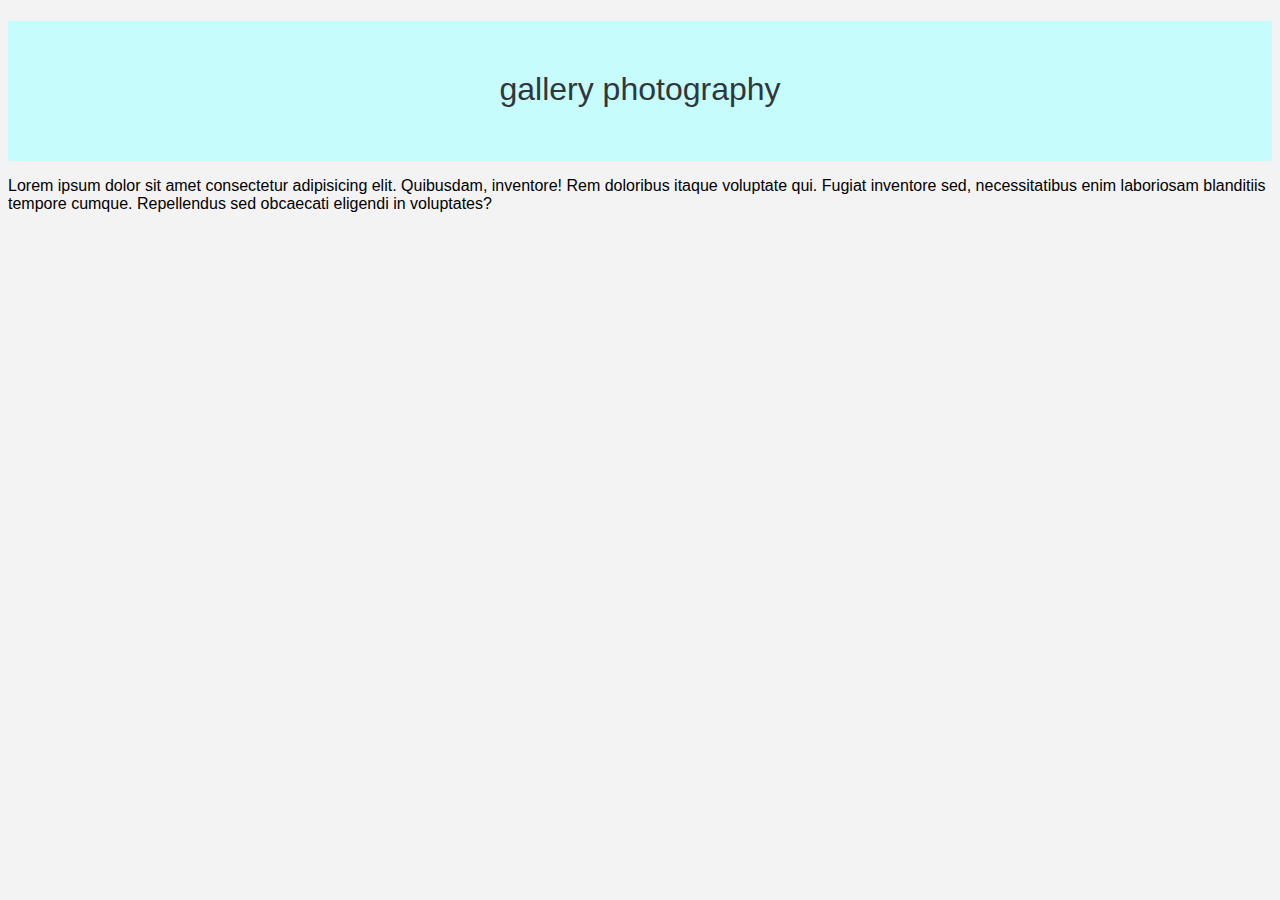
==== index.html @ 1c7db548 "add css file" ====
<!DOCTYPE html>
<html lang="en">
  <head>
    <meta charset="UTF-8" />
    <meta name="viewport" content="width=device-width, initial-scale=1.0" />
    <title>Document</title>
    <link rel="stylesheet" href="style.css" />
  </head>
  <body>
    <div class="header">
      <div class="header_title">
        <h1><strong>g</strong>allery <strong>ph</strong>otography</h1>
      </div>
    </div>
    <p>
      Lorem ipsum dolor sit amet consectetur adipisicing elit. Quibusdam,
      inventore! Rem doloribus itaque voluptate qui. Fugiat inventore sed,
      necessitatibus enim laboriosam blanditiis tempore cumque. Repellendus sed
      obcaecati eligendi in voluptates?
    </p>
  </body>
</html>
---- style.css ----
body {
  background-color: #f3f3f3;
  font-family: sans-serif;
}
.header {
  background-color: rgb(198, 252, 252);
  width: 100%;
  height: 140px;
}
.header_title {
  color: darkblue;
  text-align: center;
}
.header h1 {
  color: #31363d;

  padding-top: 50px;
  font-family: "Raleway", sans-serif;
  font-weight: 300;

  text-decoration: none;
}
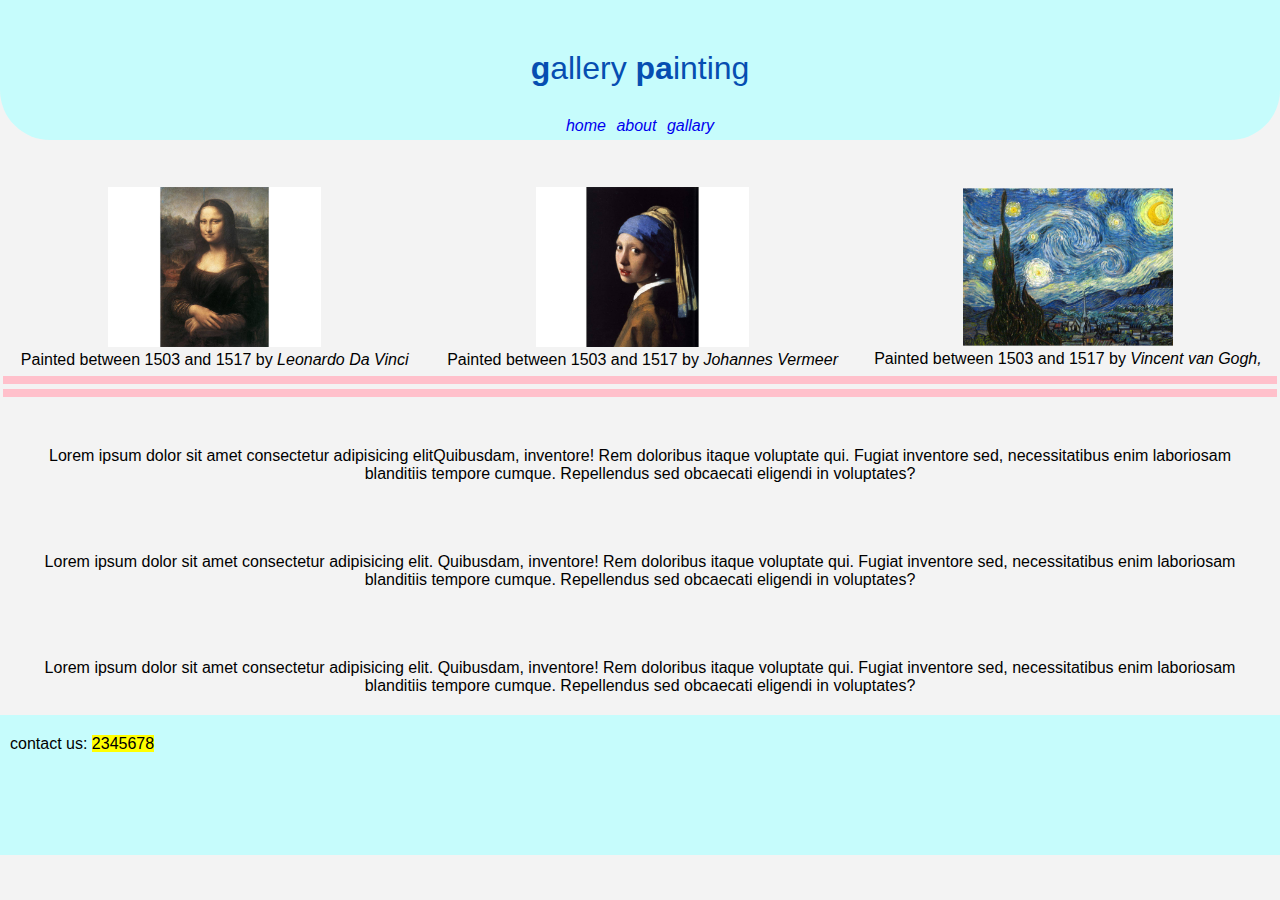
==== commit b93b7a6d: "some tages used in projects" ====
--- a/index.html
+++ b/index.html
@@ -7,16 +7,75 @@
     <link rel="stylesheet" href="style.css" />
   </head>
   <body>
-    <div class="header">
+    <header class="header">
       <div class="header_title">
-        <h1><strong>g</strong>allery <strong>ph</strong>otography</h1>
+        <h1><strong>g</strong>allery <strong>pa</strong>inting</h1>
       </div>
+      <div class="nav">
+        <div class="container">
+          <ul>
+            <li><a class="nav_link" href="#">home</a></li>
+            <li><a class="nav_link" href="#">about</a></li>
+            <li><a class="nav_link" href="#">gallary</a></li>
+          </ul>
+        </div>
+      </div>
+    </header>
+    <div class="main">
+      <table>
+        <tr>
+          <td>
+            <img class="images" src="./images/image.png" alt="Italian Trulli" />
+            <p>
+              Painted between 1503 and 1517 by
+              <cite style="font-style: italic">Leonardo Da Vinci</cite>
+            </p>
+          </td>
+          <td>
+            <img
+              class="images"
+              src="./images/image1.png"
+              alt="Italian Trulli"
+            />
+            <p>
+              Painted between 1503 and 1517 by <cite>Johannes Vermeer</cite>
+            </p>
+          </td>
+          <td>
+            <img
+              class="images"
+              src="./images/image2.png"
+              alt="Italian Trulli"
+            />
+            <p>
+              Painted between 1503 and 1517 by <cite> Vincent van Gogh,</cite>
+            </p>
+          </td>
+        </tr>
+      </table>
+      <hr class="main_line" />
+      <hr class="main_line" />
+      <p class="main_text">
+        Lorem ipsum dolor sit amet consectetur adipisicing elitQuibusdam,
+        inventore! Rem doloribus itaque voluptate qui. Fugiat inventore sed,
+        necessitatibus enim laboriosam blanditiis tempore cumque. Repellendus
+        sed obcaecati eligendi in voluptates?
+      </p>
+      <p class="main_text">
+        Lorem ipsum dolor sit amet consectetur adipisicing elit. Quibusdam,
+        inventore! Rem doloribus itaque voluptate qui. Fugiat inventore sed,
+        necessitatibus enim laboriosam blanditiis tempore cumque. Repellendus
+        sed obcaecati eligendi in voluptates?
+      </p>
+      <p class="main_text">
+        Lorem ipsum dolor sit amet consectetur adipisicing elit. Quibusdam,
+        inventore! Rem doloribus itaque voluptate qui. Fugiat inventore sed,
+        necessitatibus enim laboriosam blanditiis tempore cumque. Repellendus
+        sed obcaecati eligendi in voluptates?
+      </p>
     </div>
-    <p>
-      Lorem ipsum dolor sit amet consectetur adipisicing elit. Quibusdam,
-      inventore! Rem doloribus itaque voluptate qui. Fugiat inventore sed,
-      necessitatibus enim laboriosam blanditiis tempore cumque. Repellendus sed
-      obcaecati eligendi in voluptates?
-    </p>
+    <footer class="footer">
+      <p>contact us: <mark>2345678</mark></p>
+    </footer>
   </body>
 </html>
--- a/style.css
+++ b/style.css
@@ -1,4 +1,10 @@
-body {
+* {
+  margin: 0;
+  padding: 0;
+}
+
+body,
+html {
   background-color: #f3f3f3;
   font-family: sans-serif;
 }
@@ -6,17 +12,62 @@
   background-color: rgb(198, 252, 252);
   width: 100%;
   height: 140px;
+  border-radius: 0px 0px 50px 50px;
 }
-.header_title {
-  color: darkblue;
+
+.header h1 {
+  color: hsl(215, 93%, 36%);
+  text-align: center;
+  padding-top: 50px;
+  font-family: "Raleway", sans-serif;
+  font-weight: 500;
+  text-decoration: none;
+}
+
+.container {
+  text-align: center;
+  margin-top: 30px;
+}
+.nav .container li {
+  color: hsl(215, 93%, 36%);
+  display: inline;
+  text-align: center;
+  padding: 0 3px;
+
+  font-style: italic;
+}
+.nav_link {
+  text-decoration: none;
+  display: inline;
+}
+.images {
+  width: 50%;
+  height: 100%;
+}
+.main table tr {
   text-align: center;
 }
-.header h1 {
-  color: #31363d;
+.main table td {
+  margin: 0 10px;
+}
+.main table {
+  margin-top: 45px;
+}
+.main_text {
+  text-align: center;
+  margin-top: 30px;
+  padding: 20px 30px;
+}
+.main_line {
+  border: 4px solid pink;
+  margin: 5px 3px;
+}
 
-  padding-top: 50px;
-  font-family: "Raleway", sans-serif;
-  font-weight: 300;
-
-  text-decoration: none;
+.footer {
+  background-color: rgb(198, 252, 252);
+  width: 100%;
+  height: 140px;
 }
+.footer p {
+  padding: 20px 10px;
+}
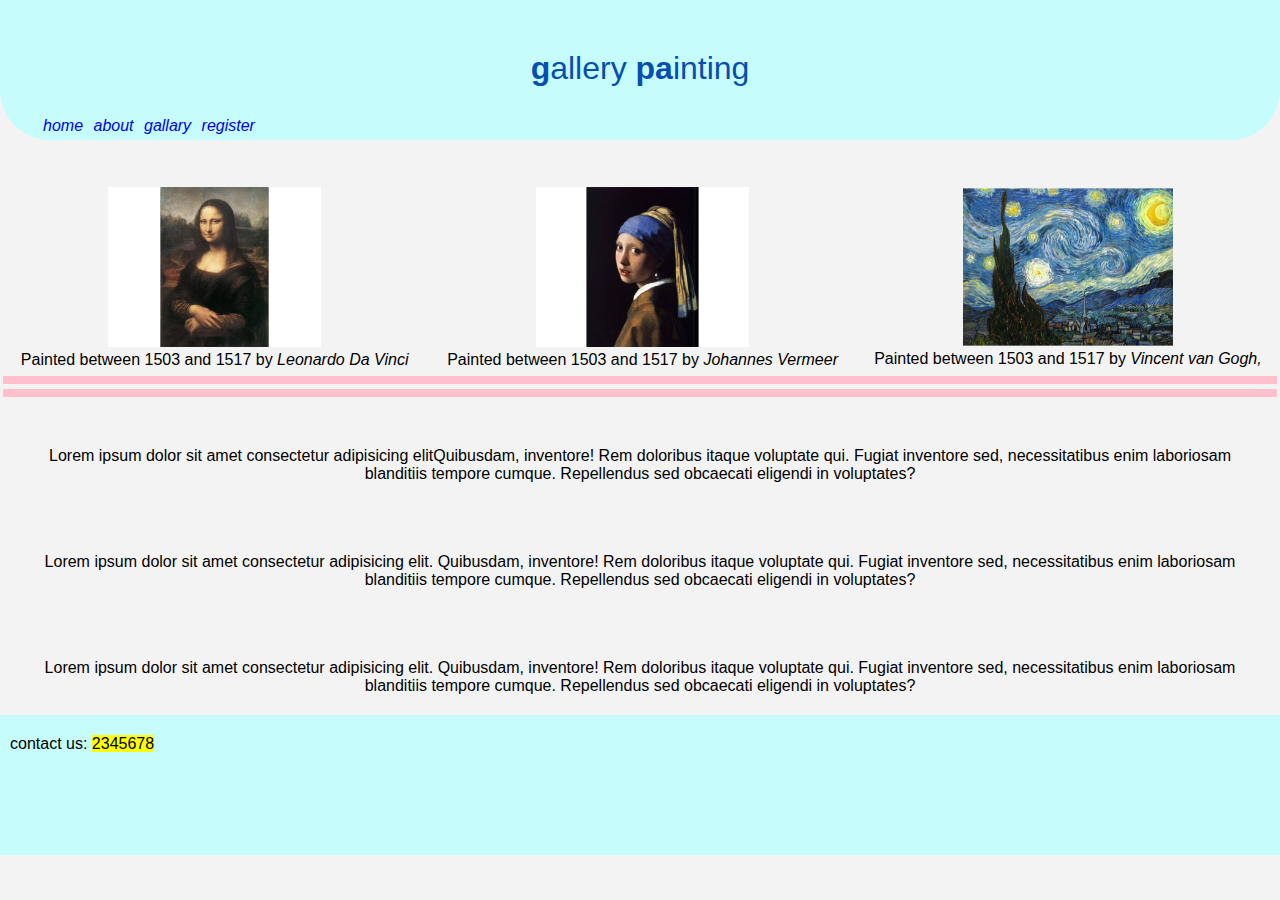
==== commit 5fcd24ed: "register form added" ====
--- a/index.html
+++ b/index.html
@@ -4,7 +4,7 @@
     <meta charset="UTF-8" />
     <meta name="viewport" content="width=device-width, initial-scale=1.0" />
     <title>Document</title>
-    <link rel="stylesheet" href="style.css" />
+    <link rel="stylesheet" href="index.css" />
   </head>
   <body>
     <header class="header">
@@ -17,6 +17,11 @@
             <li><a class="nav_link" href="#">home</a></li>
             <li><a class="nav_link" href="#">about</a></li>
             <li><a class="nav_link" href="#">gallary</a></li>
+            <li>
+              <a class="nav_link" href="./signup.html" target="_blank"
+                >register</a
+              >
+            </li>
           </ul>
         </div>
       </div>
--- a/index.css
+++ b/index.css
@@ -0,0 +1,74 @@
+* {
+  margin: 0;
+  padding: 0;
+}
+
+body,
+html {
+  background-color: #f3f3f3;
+  font-family: sans-serif;
+}
+.header {
+  background-color: rgb(198, 252, 252);
+  width: 100%;
+  height: 140px;
+  border-radius: 0px 0px 50px 50px;
+}
+
+.header h1 {
+  color: hsl(215, 93%, 36%);
+  text-align: center;
+  padding-top: 50px;
+  font-family: "Raleway", sans-serif;
+  font-weight: 500;
+  text-decoration: none;
+}
+
+.container {
+  text-align: left;
+  margin-top: 30px;
+  margin-left: 40px;
+}
+.nav .container li {
+  color: hsl(215, 93%, 36%);
+  display: inline;
+  text-align: center;
+  padding: 0 3px;
+
+  font-style: italic;
+}
+.nav_link {
+  text-decoration: none;
+  display: inline;
+}
+.images {
+  width: 50%;
+  height: 100%;
+}
+.main table tr {
+  text-align: center;
+}
+.main table td {
+  margin: 0 10px;
+}
+.main table {
+  margin-top: 45px;
+}
+.main_text {
+  text-align: center;
+  margin-top: 30px;
+  padding: 20px 30px;
+}
+.main_line {
+  border: 4px solid pink;
+  margin: 5px 3px;
+}
+
+.footer {
+  background-color: rgb(198, 252, 252);
+  width: 100%;
+  height: 140px;
+}
+.footer p {
+  padding: 20px 10px;
+}
